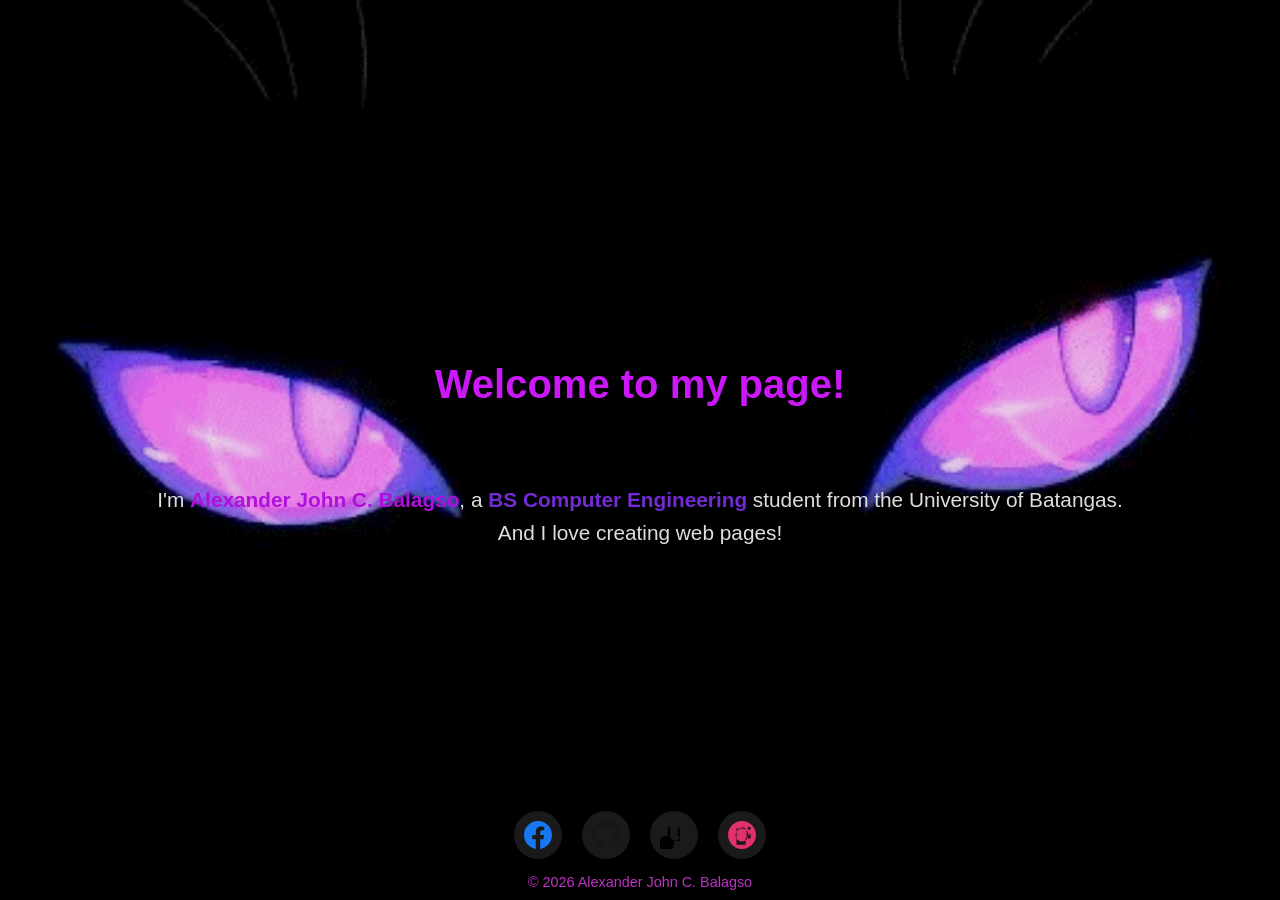
==== PPT1 Activity/greetingV2.html @ c740ccb2 "Compiled Activity" ====
<!DOCTYPE html>
<html lang="en">
<head>
  <meta charset="UTF-8">
  <meta name="viewport" content="width=device-width, initial-scale=1.0">
  <title>Alexander John C. Balagso</title>
  <style>
    body {
      margin: 0;
      padding: 0;
      font-family: "Segoe UI", sans-serif;
      background-image: url('Catseye.gif');
      background-size: cover;
      background-position: center;
      background-attachment: fixed;
      color: #dedede;
      text-align: center;
      height: 100vh;
      display: flex;
      flex-direction: column;
      justify-content: center;
      backdrop-filter: brightness(0.9);
    }

    h1 {
      background-color: rgba(255, 255, 255, 0);
      display: inline-block;
      padding: 20px 40px;
      border-radius: 12px;
      font-size: 2.5em;
      color: #ca18f7;
      text-shadow: 1px 1px 3px rgba(0, 0, 0, 0.3);
      margin-bottom: 20px;
    }

    .highlight {
      color: #b010dc;
      font-weight: bold;
    }

    p {
      background-color: rgba(255, 255, 255, 0);
      display: inline-block;
      padding: 15px 30px;
      border-radius: 10px;
      font-size: 1.3em;
      line-height: 1.6;
    }

    .program {
      color: #722ad2;
      font-weight: bold;
    }

    footer {
      position: absolute;
      bottom: 10px;
      width: 100%;
      text-align: center;
      font-size: 0.9em;
      color: #bf31c6;
      display: flex;
      flex-direction: column;
      align-items: center;
      gap: 15px;
    }

    .social-links {
      display: flex;
      gap: 20px;
      justify-content: center;
      align-items: center;
    }

    .social-links a {
      display: inline-flex;
      align-items: center;
      justify-content: center;
      width: 48px;
      height: 48px;
      border-radius: 50%;
      background-color: rgba(255, 255, 255, 0.1);
      transition: all 0.3s ease;
      text-decoration: none;
      cursor: pointer;
    }

    .social-links a:hover {
      transform: scale(1.2);
      background-color: rgba(185, 46, 223, 0.444);
    }

    .social-links a svg {
      width: 28px;
      height: 28px;
      transition: fill 0.3s ease;
    }

    .social-links a:hover svg {
      filter: brightness(1.2);
    }

    @media (max-width: 600px) {
      .social-links {
        gap: 15px;
      }

      .social-links a {
        width: 40px;
        height: 40px;
      }

      .social-links a svg {
        width: 24px;
        height: 24px;
      }
    }
  </style>
</head>
<body>
  <h1>Welcome to my page!</h1>
  <p>I'm <span class="highlight">Alexander John C. Balagso</span>, a 
     <span class="program">BS Computer Engineering</span> student from the University of Batangas.<br>
     And I love creating web pages!
  </p>

  <footer>
    <div class="social-links">
      <a href="https://www.facebook.com/Alexsu19" target="_blank" title="Facebook">
        <svg viewBox="0 0 24 24" fill="#1877F2" xmlns="http://www.w3.org/2000/svg">
          <path d="M24 12.073c0-6.627-5.373-12-12-12s-12 5.373-12 12c0 5.99 4.388 10.954 10.125 11.854v-8.385H7.078v-3.47h3.047V9.43c0-3.007 1.792-4.669 4.533-4.669 1.312 0 2.686.235 2.686.235v2.953H15.83c-1.491 0-1.956.925-1.956 1.874v2.25h3.328l-.532 3.47h-2.796v8.385C19.612 23.027 24 18.062 24 12.073z"/>
        </svg>
      </a>
      <a href="https://github.com/Comp-Alex" target="_blank" title="GitHub">
        <svg viewBox="0 0 24 24" fill="#181717" xmlns="http://www.w3.org/2000/svg">
          <path d="M12 0c-6.626 0-12 5.373-12 12 0 5.302 3.438 9.8 8.207 11.387.599.111.793-.261.793-.577v-2.234c-3.338.726-4.033-1.416-4.033-1.416-.546-1.387-1.333-1.756-1.333-1.756-1.089-.745.083-.729.083-.729 1.205.084 1.839 1.237 1.839 1.237 1.07 1.834 2.807 1.304 3.492.997.107-.775.418-1.305.762-1.604-2.665-.305-5.467-1.334-5.467-5.931 0-1.311.469-2.381 1.236-3.221-.124-.303-.535-1.524.117-3.176 0 0 1.008-.322 3.301 1.23.957-.266 1.983-.399 3.003-.404 1.02.005 2.047.138 3.006.404 2.291-1.552 3.297-1.23 3.297-1.23.653 1.653.242 2.874.118 3.176.77.84 1.235 1.911 1.235 3.221 0 4.609-2.807 5.624-5.479 5.921.43.372.823 1.102.823 2.222v3.293c0 .319.192.694.801.576 4.765-1.589 8.199-6.086 8.199-11.386 0-6.627-5.373-12-12-12z"/>
        </svg>
      </a>
      <a href="https://www.tiktok.com/@llaizenn" target="_blank" title="TikTok">
        <svg viewBox="0 0 24 24" fill="#25F4EE" xmlns="http://www.w3.org/2000/svg">
          <path d="M19.321 5.562a5.122 5.122 0 0 1-.868-.082 6.44 6.44 0 0 1-1.469-.383V13a4.13 4.13 0 1 1-8.26 0V5.121a5.022 5.022 0 0 0-.756.027 4.86 4.86 0 0 0-1.195.19v7.662a6.544 6.544 0 1 0 5.348 6.41v-3.82a8.202 8.202 0 0 0 5.078 1.607v-3.82a5.081 5.081 0 0 1-1.879-.331V5.562z" fill="#000"/>
        </svg>
      </a>
      <a href="https://www.instagram.com/alexander_balagso" target="_blank" title="Instagram">
        <svg viewBox="0 0 24 24" fill="#E1306C" xmlns="http://www.w3.org/2000/svg">
          <path d="M12 0C5.373 0 0 5.373 0 12s5.373 12 12 12 12-5.373 12-12S18.627 0 12 0m5.521 12c0 3.065-2.456 5.521-5.521 5.521s-5.521-2.456-5.521-5.521 2.456-5.521 5.521-5.521 5.521 2.456 5.521 5.521m1.886-5.729c0 .715-.58 1.295-1.295 1.295-.715 0-1.295-.58-1.295-1.295 0-.715.58-1.295 1.295-1.295.715 0 1.295.58 1.295 1.295m2.249 1.307h-2.234v5.939c0 1.089-.296 1.688-1.003 1.688-.593 0-.939-.354-1.088-.702h-2.197v5.851H7.28V6.374h2.232v.844a3.136 3.136 0 0 1 2.832-1.551c2.063 0 3.608 1.349 3.608 4.256v4.955z"/>
        </svg>
      </a>
    </div>
    <div>© 2026 Alexander John C. Balagso</div>
  </footer>
</body>
</html>
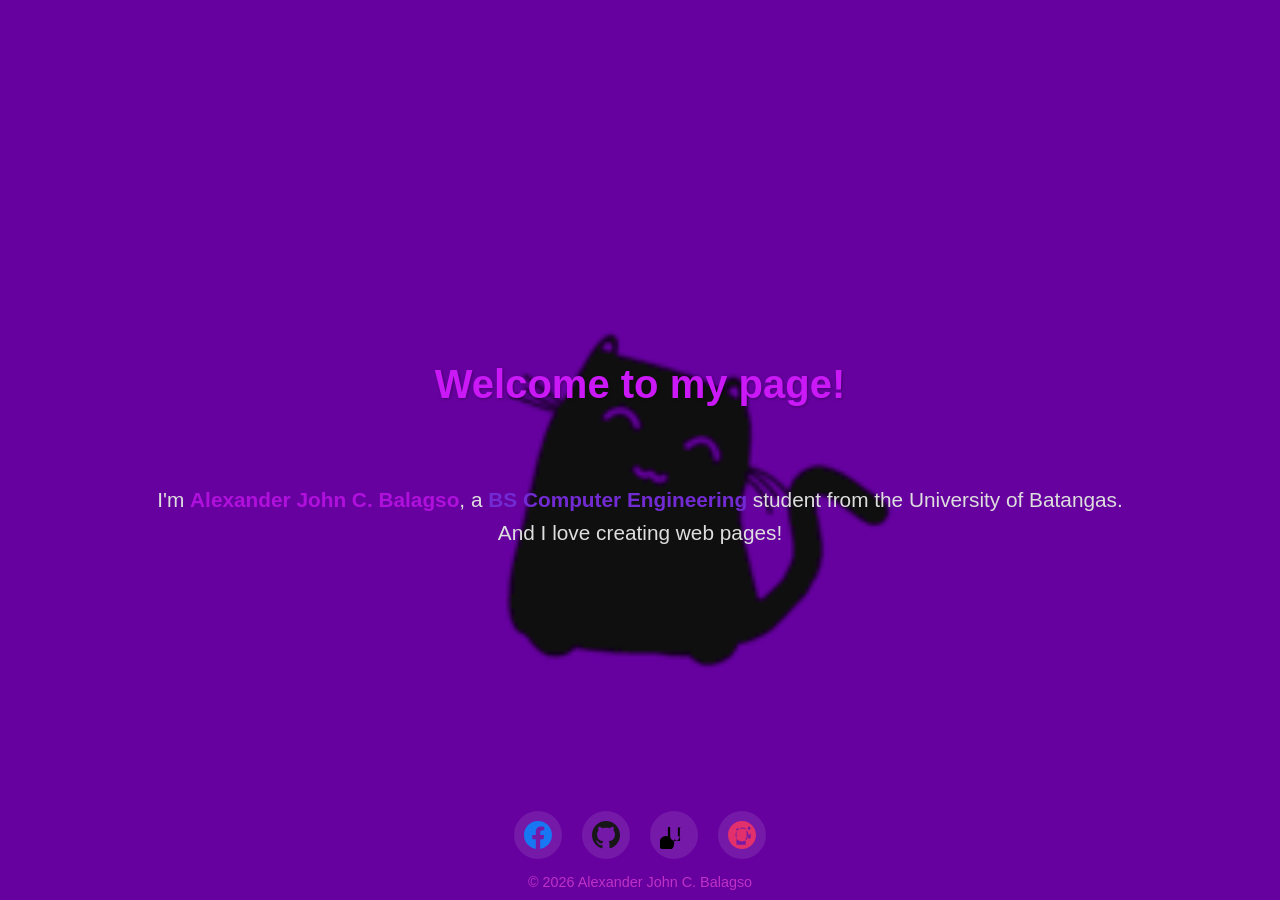
==== commit b15d22c6: "UI changes and Personal info update" ====
--- a/PPT1 Activity/greetingV2.html
+++ b/PPT1 Activity/greetingV2.html
@@ -9,7 +9,7 @@
       margin: 0;
       padding: 0;
       font-family: "Segoe UI", sans-serif;
-      background-image: url('Catseye.gif');
+      background-image: url('Nekochan.gif');
       background-size: cover;
       background-position: center;
       background-attachment: fixed;
